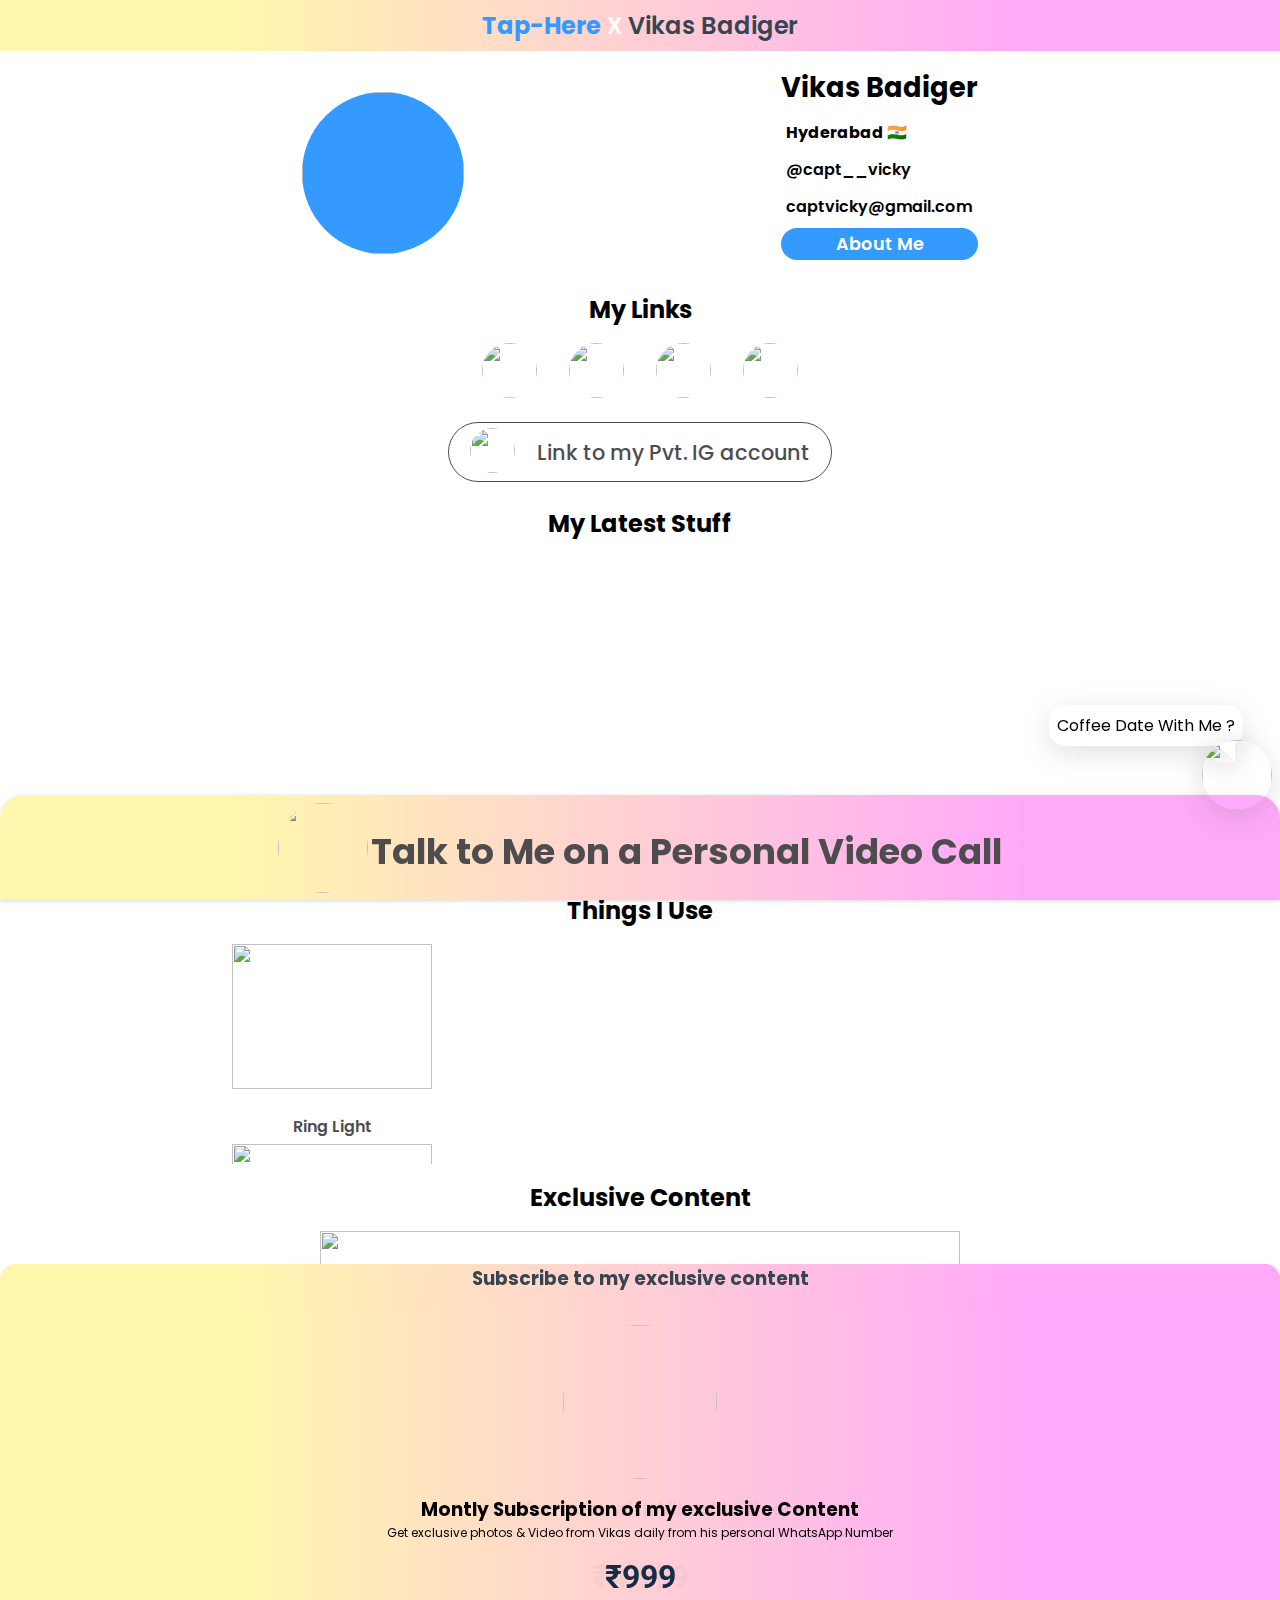
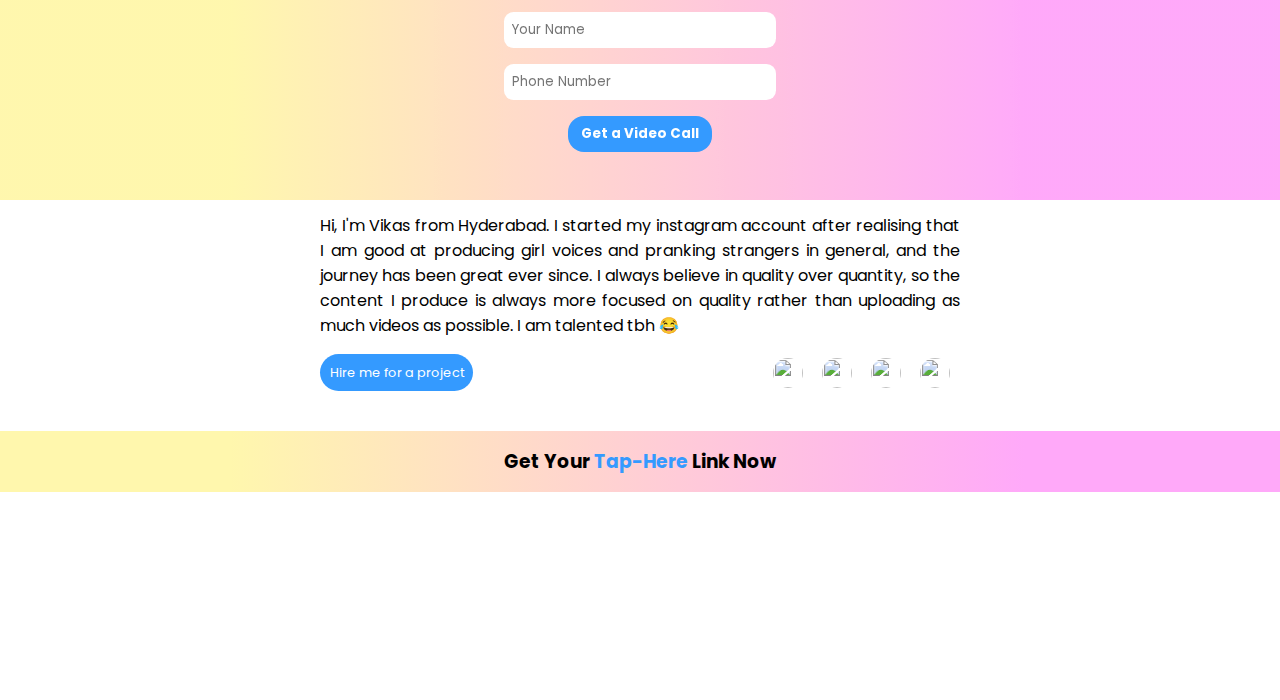
==== capt_vicky.html @ 2254b994 "Create capt_vicky.html" ====
<!DOCTYPE html>
<html lang="en">
  <head>
    <meta charset="UTF-8" />
    <meta http-equiv="X-UA-Compatible" content="IE=edge" />
    <meta name="viewport" content="width=device-width, initial-scale=1.0" />
    <title>Tap Here x Vikas Badiger</title>
    <!--? Styles  -->
    <link rel="stylesheet" href="profile.css" />
    <link
      rel="stylesheet"
      href="https://unpkg.com/flickity@2/dist/flickity.min.css"
    />
    <!--? Site Icon  -->
    <link
      rel="icon"
      type="image/x-icon"
      href="https://i.postimg.cc/kXLtDLwj/tapherelogo.png"
    />
  </head>
  <body>
    <!--! Pay-Popups   -->
    <div class="vc-book" id="vc-book-card">
      <div class="card-head">
        <a class="close-arrow"
          ><ion-icon name="chevron-down-outline"></ion-icon>
        </a>
        <h3>Talk to me on a video call</h3>
      </div>
      <div class="creator-img" style="margin-top: 1rem">
        <img src="https://i.postimg.cc/63k9BPFk/image.png" />
      </div>
      <h3 style="margin-top: 1rem">
        Video Call with <span>Vikas Badiger</span>
      </h3>
      <div id="wrapvc">
        <p style="font-size: 0.75rem">
          Talk to <span>Vikas</span> about whatever you want as much as you want
        </p>
        <h3 class="vc-price pricevc">₹499</h3>
        <form action="" class="form-box-vc">
          <input
            type="text"
            name="clientname"
            placeholder="Your Name"
            class="form-text"
          />
          <input
            type="number"
            name="phonenumber"
            placeholder="Phone Number"
            class="form-text"
            required
          />
          <input
            type="submit"
            class="submit-btn"
            value="Get a Video Call"
            required
          />
          <!--? Cache   -->
          <input
            type="text"
            name="creatorname"
            id="creatornamevc"
            style="display: none"
          />
          <input
            type="text"
            name="ordername"
            id="ordernamevc"
            style="display: none"
          />
          <input type="text" name="price" id="pricevc" style="display: none" />
        </form>
      </div>
    </div>
    <div class="coffee-book" id="coffee-book-card">
      <div class="card-head">
        <a class="close-arrow close-arrow-coffee"
          ><ion-icon name="chevron-down-outline"></ion-icon>
        </a>
        <h3>Go on a Coffee Date with Me</h3>
      </div>
      <div class="creator-img" style="margin-top: 1rem">
        <img src="https://i.postimg.cc/26zQ2HHf/image.png" />
      </div>
      <h3 style="margin-top: 1rem">
        Coffee Date with <span>Vikas Badiger</span>
      </h3>
      <div id="wrapcf">
        <p style="font-size: 0.75rem">
          Go on a coffee date with <span>Vikas</span> & make long term
          connections over a coffee date
        </p>
        <h3 class="vc-price pricecf">₹4,999</h3>
        <form class="form-box-coffee">
          <input
            type="text"
            name="clientname"
            placeholder="Your Name"
            class="form-text"
          />
          <input
            type="number"
            name="phonenumber"
            placeholder="Phone Number"
            class="form-text"
            required
          />
          <input
            type="submit"
            class="submit-btn"
            value="Get a Video Call"
            required
          />
          <!--? Cache   -->
          <input
            type="text"
            name="creatorname"
            id="creatornamecf"
            style="display: none"
          />
          <input
            type="text"
            name="ordername"
            id="ordernamecf"
            style="display: none"
          />
          <input type="text" name="price" id="pricecf" style="display: none" />
        </form>
      </div>
    </div>
    <div class="exclusive-book" id="exclusive-book-card">
      <div class="card-head">
        <a class="close-arrow close-arrow-exclusive"
          ><ion-icon name="chevron-down-outline"></ion-icon>
        </a>
        <h3>Subscribe to my exclusive content</h3>
      </div>
      <div class="creator-img" style="margin-top: 1rem">
        <img src="https://i.postimg.cc/26zQ2HHf/image.png" />
      </div>
      <h3 style="margin-top: 1rem">
        Montly Subscription of my exclusive Content
      </h3>
      <div id="wrapex">
        <p style="font-size: 0.75rem">
          Get exclusive photos & Video from <span>Vikas</span> daily from his
          personal WhatsApp Number
        </p>
        <h3 class="vc-price priceexc">₹999</h3>
        <form class="form-box-exclusive">
          <input
            type="text"
            name="clientname"
            placeholder="Your Name"
            class="form-text"
          />
          <input
            type="number"
            name="phonenumber"
            placeholder="Phone Number"
            class="form-text"
            required
          />
          <input
            type="submit"
            class="submit-btn"
            value="Get a Video Call"
            required
          />
          <!--? Cache   -->
          <input
            type="text"
            name="creatorname"
            id="creatornameex"
            style="display: none"
          />
          <input
            type="text"
            name="ordername"
            id="ordernameex"
            style="display: none"
          />
          <input type="text" name="price" id="priceex" style="display: none" />
        </form>
      </div>
    </div>

    <!--! Action-Pop-Up's  -->
    <!--? Video Call with Me  -->

    <div class="video-call">
      <a class="vc-up">
        <ion-icon name="chevron-up-outline" class="arrow-up bounce"></ion-icon>
      </a>
      <a>
        <img
          src="https://i.postimg.cc/90L99h03/image.png"
          class="vc-icon wave"
        />
        <a class="vc-link"
          ><h3 class="color-change">Talk to Me on a Personal Video Call</h3></a
        >
      </a>
    </div>
    <!--? Coffee Date with Me  -->
    <div class="coffee">
      <a class="message-bubble">
        Coffee Date With Me <span class="dark">?</span>
      </a>
      <div class="coffee-date shake">
        <a>
          <img
            class="coffee-img"
            src="https://i.postimg.cc/DycQDTLJ/image.png"
          />
        </a>
      </div>
    </div>

    <!--! Header with Creator Name -->
    <div class="header">
      <h3>
        <a href="index.html" class="blue-tap">Tap-Here</a> X
        <span class="creator-name">Vikas Badiger</span>
      </h3>
    </div>
    <!--! Section With CreatorName CreatorCity CreatorEmail CreatorDP -->
    <section class="creator-info">
      <div class="dp">
        <img src="https://i.postimg.cc/63k9BPFk/image.png" />
      </div>
      <div class="info">
        <h1 class="info-name">Vikas Badiger</h1>
        <p class="info-city" style="font-weight: 700">
          <ion-icon
            class="info-icons"
            style="color: red"
            name="location-sharp"
          ></ion-icon
          >Hyderabad 🇮🇳
        </p>
        <p class="info-username">
          <ion-icon
            class="info-icons"
            style="transform: translateY(0.3rem); color: #e95950"
            name="logo-instagram"
          ></ion-icon
          >@capt__vicky
        </p>
        <p class="info-email">
          <ion-icon
            class="info-icons"
            style="color: dodgerblue"
            name="mail"
          ></ion-icon
          >captvicky@gmail.com
        </p>
        <a class="info-link" href="#about-me">About Me</a>
      </div>
    </section>
    <!--! My Links Section  -->
    <section class="mylinks">
      <h3 class="head">My Links</h3>
      <!--? Social Icons  -->
      <div class="social">
        <div class="social-icon tilt">
          <!--*LinkedIn  -->
          <a href="#">
            <img
              src="https://pbs.twimg.com/profile_images/1508518003184349187/1KQYoqPY_400x400.png"
              alt=""
          /></a>
        </div>
        <div class="social-icon tilt">
          <!-- * Twitter -->
          <a href="#">
            <img
              src="https://play-lh.googleusercontent.com/wIf3HtczQDjHzHuu7vezhqNs0zXAG85F7VmP7nhsTxO3OHegrVXlqIh_DWBYi86FTIGk"
              alt=""
          /></a>
        </div>
        <div class="social-icon tilt">
          <!--* Snapchat  -->
          <a href="#">
            <img
              src="https://play-lh.googleusercontent.com/KxeSAjPTKliCErbivNiXrd6cTwfbqUJcbSRPe_IBVK_YmwckfMRS1VIHz-5cgT09yMo"
              alt=""
          /></a>
        </div>
        <div class="social-icon tilt">
          <!--* Youtube  -->
          <a href="https://linktw.in/5yYpzF">
            <img
              src="https://upload.wikimedia.org/wikipedia/commons/thumb/7/79/YouTube_social_red_square_%282017%29.svg/2048px-YouTube_social_red_square_%282017%29.svg.png"
              alt=""
          /></a>
        </div>
      </div>
      <!--? Personal Link  -->

      <div class="personal-link">
        <a href="https://www.instagram.com/vikas__badiger/">
          <img
            class="personal-link-image"
            src="https://i.postimg.cc/G2Fywv5x/image.png"
            alt=""
          />
          <a
            class="personal-href"
            href="https://www.instagram.com/vikas__badiger/"
            >Link to my Pvt. IG account</a
          >
        </a>
      </div>
    </section>
    <!--! Latest Stuff Section  -->
    <section class="latest">
      <h3 class="head">My Latest Stuff</h3>
      <div class="embeds">
        <div class="yt-latest">
          <iframe
            class="frame"
            src="https://www.youtube.com/embed?listType=playlist&list=UUNilMrnF1xKwV6iPCBCY6Dw"
          ></iframe>
        </div>
      </div>
    </section>
    <!--! Mythings Section  -->
    <section class="mythings">
      <h3 class="head">Things I Use</h3>
      <div class="main-carousel product-container">
        <div class="carousel-cell mything">
          <a href="https://amzn.to/3UuGc8X"
            ><img
              class="product-image"
              src="https://m.media-amazon.com/images/I/41wOapoSP9L._SL1280_.jpg"
            />
            <p>Ring Light</p>
          </a>
        </div>

        <div class="carousel-cell mything">
          <a href="https://amzn.to/3GEDMin"
            ><img
              class="product-image"
              src="https://m.media-amazon.com/images/I/61yo4swj-PL._SL1500_.jpg"
            />
            <p>My Webcam</p>
          </a>
        </div>

        <div class="carousel-cell mything">
          <a href="https://amzn.to/3KVwGZd"
            ><img
              class="product-image"
              src="https://m.media-amazon.com/images/I/51T6FEDoEvL._SL1500_.jpg"
            />
            <p>My Mic</p>
          </a>
        </div>

        <div class="carousel-cell mything">
          <a href="https://amzn.to/3obMkGO"
            ><img
              class="product-image"
              src="https://m.media-amazon.com/images/I/51qdv0vNyNL._SL1500_.jpg"
            />
            <p>My Tripod</p>
          </a>
        </div>
      </div>
    </section>
    <!--! Exclusive Conetent  -->
    <section class="exclusive-content">
      <h3 class="head">Exclusive Content</h3>
      <div class="exclusive-wrap">
        <div class="exclusive-image">
          <a>
            <img
              src="https://i.postimg.cc/m28QdLz9/exclusive-content-thumb.png"
              alt=""
            />
          </a>
        </div>
      </div>
    </section>
    <!--! About Me  -->₈
    <section id="about-me">
      <h3 class="head">About Me</h3>
      <div class="creator-img">
        <img src="https://i.postimg.cc/26zQ2HHf/image.png" />
      </div>
      <div class="me-text">
        <p>
          Hi, I'm Vikas from Hyderabad. I started my instagram account after
          realising that I am good at producing girl voices and pranking
          strangers in general, and the journey has been great ever since. I
          always believe in quality over quantity, so the content I produce is
          always more focused on quality rather than uploading as much videos as
          possible. I am talented tbh 😂
        </p>
        <div class="hire">
          <a class="hire-link" href="#">Hire me for a project</a>
          <div class="social">
            <div class="social-icon-hire">
              <!--*LinkedIn  -->
              <a href="#">
                <img
                  src="https://pbs.twimg.com/profile_images/1508518003184349187/1KQYoqPY_400x400.png"
                  alt=""
              /></a>
            </div>
            <div class="social-icon-hire">
              <!-- * Twitter -->
              <a href="#">
                <img
                  src="https://play-lh.googleusercontent.com/wIf3HtczQDjHzHuu7vezhqNs0zXAG85F7VmP7nhsTxO3OHegrVXlqIh_DWBYi86FTIGk"
                  alt=""
              /></a>
            </div>
            <div class="social-icon-hire">
              <!--* Snapchat  -->
              <a href="#">
                <img
                  src="https://play-lh.googleusercontent.com/KxeSAjPTKliCErbivNiXrd6cTwfbqUJcbSRPe_IBVK_YmwckfMRS1VIHz-5cgT09yMo"
                  alt=""
              /></a>
            </div>
            <div class="social-icon-hire">
              <!--* Youtube  -->
              <a href="https://linktw.in/5yYpzF">
                <img
                  src="https://upload.wikimedia.org/wikipedia/commons/thumb/7/79/YouTube_social_red_square_%282017%29.svg/2048px-YouTube_social_red_square_%282017%29.svg.png"
                  alt=""
              /></a>
            </div>
          </div>
        </div>
      </div>
    </section>
    <!--! Footer  -->
    <footer>
      <h3 style="text-align: center">
        Get Your <a href="index.html" class="blue-tap">Tap-Here</a> Link Now
      </h3>
    </footer>
    <!--? Ion Icons -->
    <script
      type="module"
      src="https://unpkg.com/ionicons@5.5.2/dist/ionicons/ionicons.esm.js"
    ></script>
    <script
      nomodule
      src="https://unpkg.com/ionicons@5.5.2/dist/ionicons/ionicons.js"
    ></script>
    <!--? Flickity -->
    <script src="https://unpkg.com/flickity@2/dist/flickity.pkgd.min.js"></script>

    <!--! Custom Scripts -->
    <script src="logic.js"></script>
  </body>
</html>
---- profile.css ----
@import url("https://fonts.googleapis.com/css2?family=Roboto:wght@100;300;400;500;600;700;900&display=swap");
@import url("https://fonts.googleapis.com/css2?family=Poppins:wght@100;300;400;500;600;700;900&display=swap");
* {
  box-sizing: border-box;
  margin: 0;
  padding: 0;
  font-family: "Poppins", sans-serif;
}

html {
  scroll-behavior: smooth;
}
img {
  width: 100%;
  height: 100%;
  border-radius: 50%;
  object-fit: cover;
}
a {
  text-decoration: none;
}

/*! Header Section  */
.header {
  text-align: center;
  padding: 0.5rem;
  background: rgb(255, 247, 173);
  background: linear-gradient(
    90deg,
    rgba(255, 247, 173, 1) 18%,
    rgba(255, 169, 249, 1) 80%
  );
}

.header h3 {
  font-size: 1.5rem;
  font-weight: 600;
  font-family: Roboto;
  color: white;
}

.blue-tap {
  color: #349aff;
  font-weight: 700;
}
.creator-name {
  color: #36454f;
}

/*! Creator Info Section  */
.creator-info {
  height: 25vh;
}

.creator-info {
  display: flex;
  align-items: center;
  justify-content: space-evenly;
}

.dp {
  width: 18vh;
  height: 18vh;
  background-color: #349aff;
  border-radius: 50%;
  margin-right: 1rem;
  margin-top: 1.2rem;
}

.info {
  text-align: left;
}

.info p {
  margin: 0.5rem 0;
  font-size: 1rem;
  font-weight: 550;
}

.info-name {
  font-size: 1.7rem;
}

.info-icons {
  transform: translateY(0.2rem);
  margin-right: 0.3rem;
  font-size: 1.2rem;
}

.info-link {
  text-decoration: none;
  display: block;
  text-align: center;
  padding: 0.2rem;
  border-radius: 2rem;
  font-size: 1.1rem;
  font-weight: 600;
  color: white;
  background-color: #349aff;
}
/*! Basis Formatting  */
.head {
  text-align: center;
  margin: 1rem 0;
  font-size: 1.5rem;
  font-weight: 700;
}

/*! My Links */
.social {
  display: flex;
  align-items: center;
  justify-content: space-evenly;
}

.social-icon {
  width: 55px;
  height: 55px;
  border-radius: 50%;
}

.personal-link {
  text-align: center;
  display: flex;
  align-items: center;
  justify-content: space-evenly;
  margin: 1.5rem 2rem;
  border: solid #4d4d4f 1px;
  border-radius: 2rem;
  padding: 0.1rem 0;
}
.personal-link-image {
  width: 45px;
  height: 45px;
  margin-top: 0.2rem;
}

.personal-href {
  font-size: 1.3rem;
  font-weight: 500;
  text-decoration: none;
  color: #4d4d4f;
}

/*! My Latest Stuff  */

.embeds {
  display: flex;
  align-items: center;
  justify-content: space-around;
}
.yt-latest {
  width: 90vw;
  height: 51vw;
}
.frame {
  width: 100%;
  height: 100%;
  border-radius: 1.5rem;
  border: none;
}

/*! Mythings  */
.product-container {
  overflow: hidden;
  height: 220px;
}
.mything {
  width: 200px;
  height: 200px;
  border-radius: 1.5rem;
  margin: 0 0.5rem;
}
.product-image {
  border-radius: 0;
  width: 100%;
  height: 85%;
  object-fit: contain;
}
.mything p {
  text-decoration: none;
  color: #4d4d4f;
  text-align: center;
  font-size: 1rem;
  font-weight: 600;
}
/*! Exclusive Content  */
.exclusive-wrap {
  display: flex;
  justify-content: center;
}
.exclusive-image {
  width: 100vw;
  height: 56vw;
}
.exclusive-image img {
  border-radius: 0;
}

/*! About Me */
.creator-img {
  width: 22vw;
  height: 22vw;
  margin: auto;
}

.me-text {
  text-align: justify;
  margin-top: 1rem;
  margin: 1rem 0.5rem;
}
.hire {
  display: flex;
  justify-content: space-between;
  align-items: center;
  margin-top: 1rem;
}
.hire-link {
  /* flex-shrink: 0; */
  font-size: 0.8rem;
  background-color: #349aff;
  padding: 0.6rem;
  border-radius: 2.1rem;
  color: white;
}
.social-icon-hire {
  width: 30px;
  height: 30px;
  margin: 0 0.6rem;
}

/*! Popups */
.video-call {
  display: flex;
  align-items: center;
  justify-content: center;
  position: fixed;
  left: 50%;
  transform: translateX(-50%);
  bottom: 0;
  z-index: 6;
}
.video-call {
  box-shadow: rgba(0, 0, 0, 0.16) 0px 1px 4px;
  padding-top: 0.5rem;
  border-top-right-radius: 1.5rem;
  border-top-left-radius: 1.5rem;
  background: rgb(255, 247, 173);
  background: linear-gradient(
    90deg,
    rgba(255, 247, 173, 1) 18%,
    rgba(255, 169, 249, 1) 80%
  );
  width: 100%;
}
.vc-icon {
  width: 60px;
  height: 60px;
}
.vc-link {
  margin-left: 0.2rem;
  display: block;
  font-size: 0.85rem;
  flex-shrink: 0;
  color: #4d4d4f;
}
.arrow-up {
  font-size: 1.5rem;
  color: white;
  z-index: 7;
  position: fixed;
  bottom: 2.8rem;
  left: 48%;
  transform: translateX(-50%);
}

.coffee-date {
  width: 70px;
  height: 70px;
  border-radius: 50%;
  position: fixed;
  bottom: 10%;
  right: 0.5rem;
  z-index: 7;
  box-shadow: rgba(100, 100, 111, 0.2) 0px 7px 29px 0px;
}

.message-bubble {
  position: fixed;
  z-index: 7;
  bottom: 9.6rem;
  right: 2.3rem;
  background-color: white;
  padding: 0.5rem;
  border-radius: 1rem;
  color: black;
  box-shadow: rgba(100, 100, 111, 0.2) 0px 7px 29px 0px;
}
.message-bubble::after {
  content: "";
  position: absolute;
  display: block;
  width: 0;
  z-index: 0;
  border-style: solid;
  border-width: 0 20px 20px 0;
  border-color: transparent white transparent transparent;
  bottom: -16px;
  left: 93%;
  margin-left: -15px;
  box-shadow: rgba(100, 100, 111, 0.2) 0px 7px 29px 0px;
}
footer {
  margin: 2.5rem 0 13rem 0;
  padding: 1rem;
  background: rgb(255, 247, 173);
  background: linear-gradient(
    90deg,
    rgba(255, 247, 173, 1) 18%,
    rgba(255, 169, 249, 1) 80%
  );
}

/*! Action-Cards  */
.video-call-card {
  position: fixed;
  left: 50%;
  transform: translateX(-50%);
  bottom: 0;
  z-index: 6;
}
.vc-payment {
  display: block;
}

/*! Pay-Cards  */
.vc-book,
.coffee-book,
.exclusive-book {
  max-height: 100vh;
  width: 100%;
  display: block;
  background: rgb(255, 247, 173);
  background: linear-gradient(
    90deg,
    rgba(255, 247, 173, 0.97) 18%,
    rgba(255, 169, 249, 0.97) 80%
  );
  border-radius: 1rem 1rem 0 0;
  text-align: center;
  z-index: 8;
}
.vc-book,
.coffee-book,
.exclusive-book {
  position: fixed;
  bottom: -100%;
  transition: bottom 0.7s ease-out;
}
.close-arrow {
  font-size: 1.6rem;
  color: white;
}
.card-head {
  color: #36454f;
  background: rgb(255, 247, 173);
  background: linear-gradient(
    90deg,
    rgba(255, 247, 173, 1) 18%,
    rgba(255, 169, 249, 1) 80%
  );
  border-radius: 1rem;
  padding-bottom: 1rem;
}

.vc-price {
  font-family: Roboto;
  font-size: 2rem;
  margin: 1rem 0;
  color: #142c44;
}

.form-text {
  display: block;
  margin: 1rem auto;
  border: 0;
  padding: 0.5rem;
  width: 17rem;
  border-radius: 0.6rem;
}

.submit-btn {
  border-radius: 1rem;
  margin-bottom: 3rem;
  border: 0;
  padding: 0.5rem 0.8rem;
  background-color: #349aff;
  font-weight: 700;
  color: white;
}
.completed img {
  width: 250px;
}
/*! Animations  */
.bounce {
  animation: bounce 4s 1000;
}

.shake {
  animation: tilt-n-move-shaking 2.5s 1000;
}

.wave {
  animation: tilt-shaking 3s 1000;
}

.color-change {
  animation: color-changer 3s 1000 ease-out;
}

.dark {
  animation: darker 2s 1000 ease-in;
}

.tilt {
  animation: tilt 8s 1000;
}

@keyframes tilt {
  0% {
    transform: rotate(0deg);
  }

  25% {
    transform: rotate(5deg);
  }
  50% {
    transform: rotate(0deg);
  }
  75% {
    transform: rotate(-5deg);
  }
  100% {
    transform: rotate(0deg);
  }
}

@keyframes darker {
  50% {
    font-weight: 700;
    font-size: 1.2rem;
  }
}

@keyframes bounce {
  0%,
  20%,
  50%,
  80%,
  100% {
    -webkit-transform: translateY(0);
  }
  40% {
    -webkit-transform: translateY(-15px);
  }
  60% {
    -webkit-transform: translateY(-10px);
    color: #36454f;
  }
}

@keyframes tilt-n-move-shaking {
  0% {
    transform: translate(0, 0) rotate(0deg);
  }
  25% {
    transform: translate(5px, 5px) rotate(5deg);
  }
  50% {
    transform: translate(0, 0) rotate(0eg);
  }
  75% {
    transform: translate(-5px, 5px) rotate(-5deg);
  }
  100% {
    transform: translate(0, 0) rotate(0deg);
  }
}

@keyframes horizontal-shaking {
  0% {
    transform: translateX(0);
  }
  25% {
    transform: translateX(5px);
  }
  50% {
    transform: translateX(-5px);
  }
  75% {
    transform: translateX(5px);
  }
  100% {
    transform: translateX(0);
  }
}

@keyframes tilt-shaking {
  0% {
    transform: rotate(0deg);
    scale: 105%;
  }
  20% {
    scale: 100%;
  }
  25% {
    transform: rotate(5deg);
    translate: 3px;
  }
  50% {
    transform: rotate(0deg);
  }
  75% {
    transform: rotate(-5deg);
    translate: -3px;
  }
  100% {
    transform: rotate(0deg);
    scale: 105%;
  }
}

@keyframes color-changer {
  0% {
    color: #4d4d4f;
  }

  50% {
    color: #36454f;
  }

  100% {
    color: #4d4d4f;
  }
}

/* Desktop */
@media only screen and (min-width: 768px) {
  .social {
    justify-content: center;
  }
  .social-icon {
    margin: 0 1rem;
  }
  .personal-link {
    width: 30%;
    margin: 1.5rem auto;
  }
  .yt-latest {
    width: 50vw;
    height: 25vw;
  }

  .ig-latest {
    height: 25vw;
    width: 35vw;
  }
  .exclusive-image {
    width: 50vw;
    height: 25vw;
  }
  .product-container {
    overflow: hidden;
    height: 220px;
    margin: auto;
    width: 65vw;
  }
  .creator-img {
    width: 12vw;
    height: 12vw;
  }
  .me-text {
    width: 50%;
    align-items: center;
    margin: 1rem auto;
  }
  .vc-icon {
    width: 90px;
    height: 90px;
  }
  .vc-link {
    display: block;
    font-size: 1.9rem;
    flex-shrink: 0;
    color: #4d4d4f;
  }
  .arrow-up {
    bottom: 4rem;
    font-size: 2rem;
  }
}
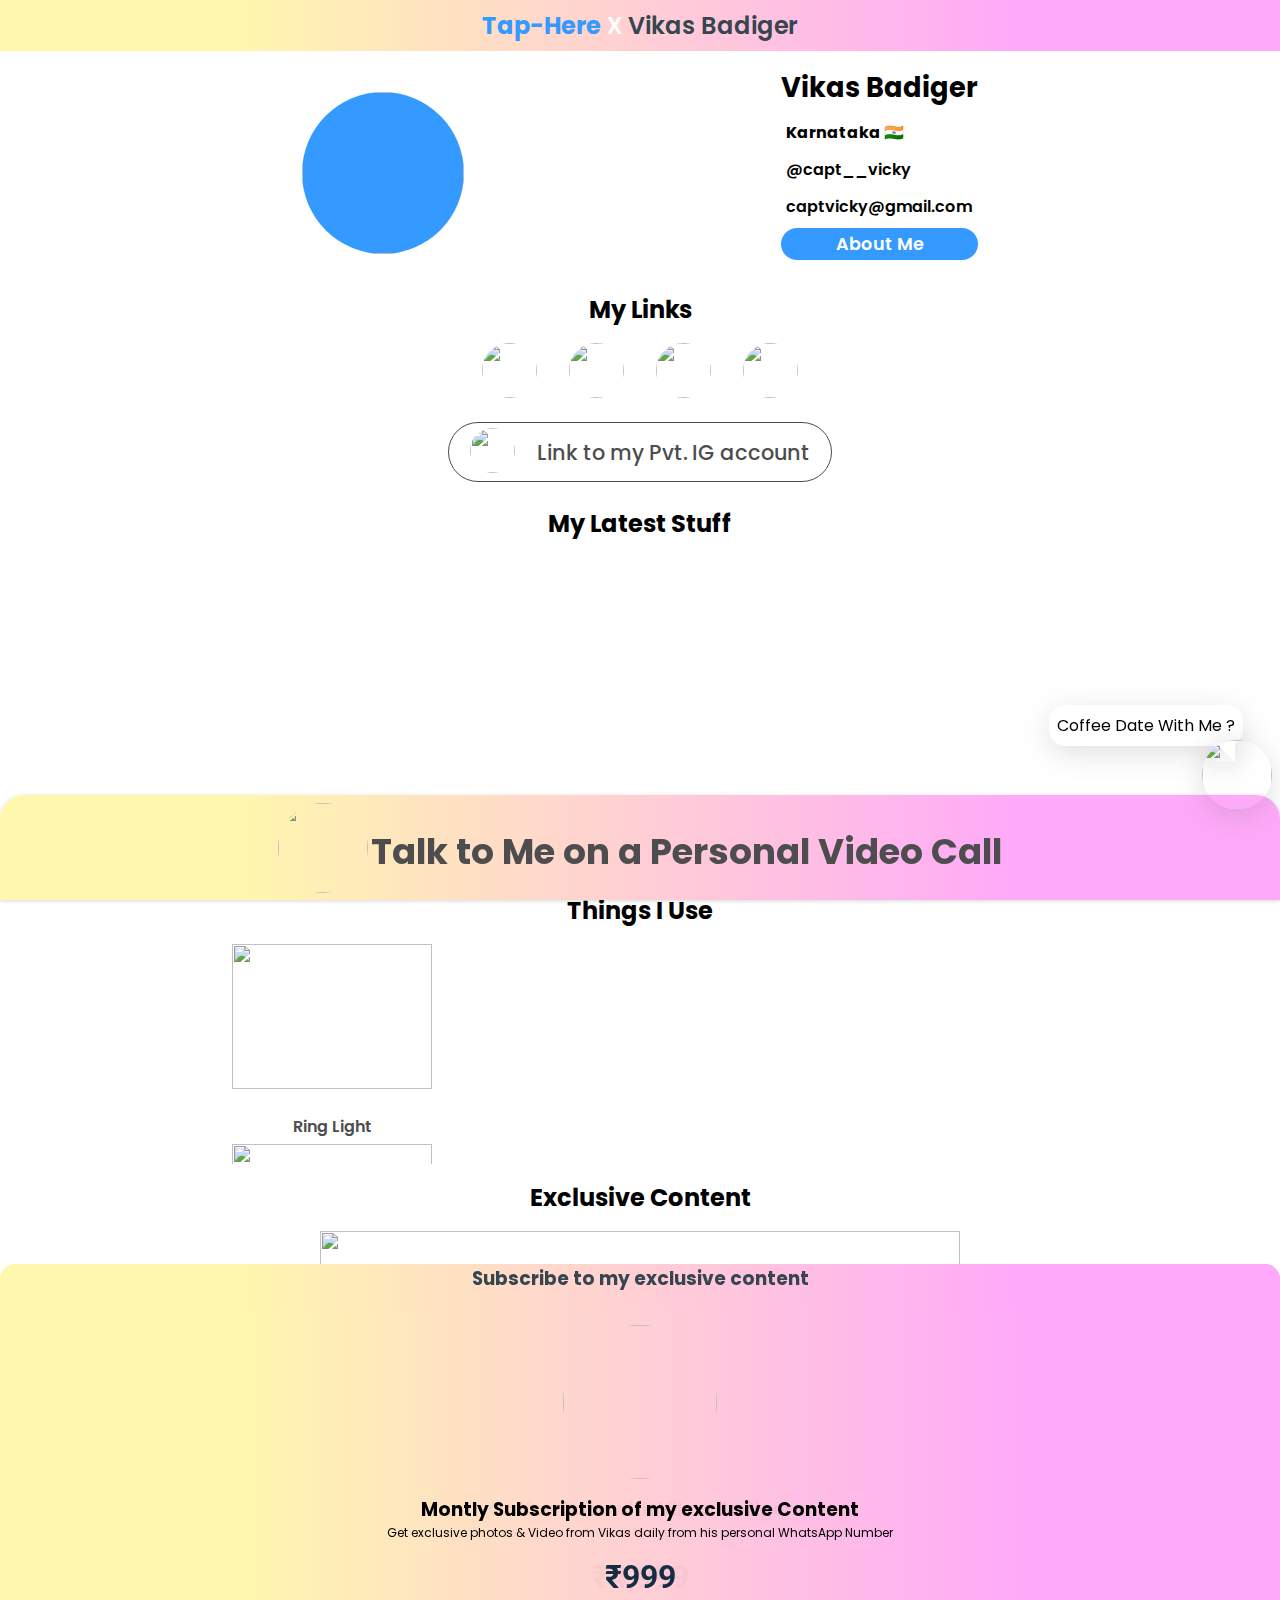
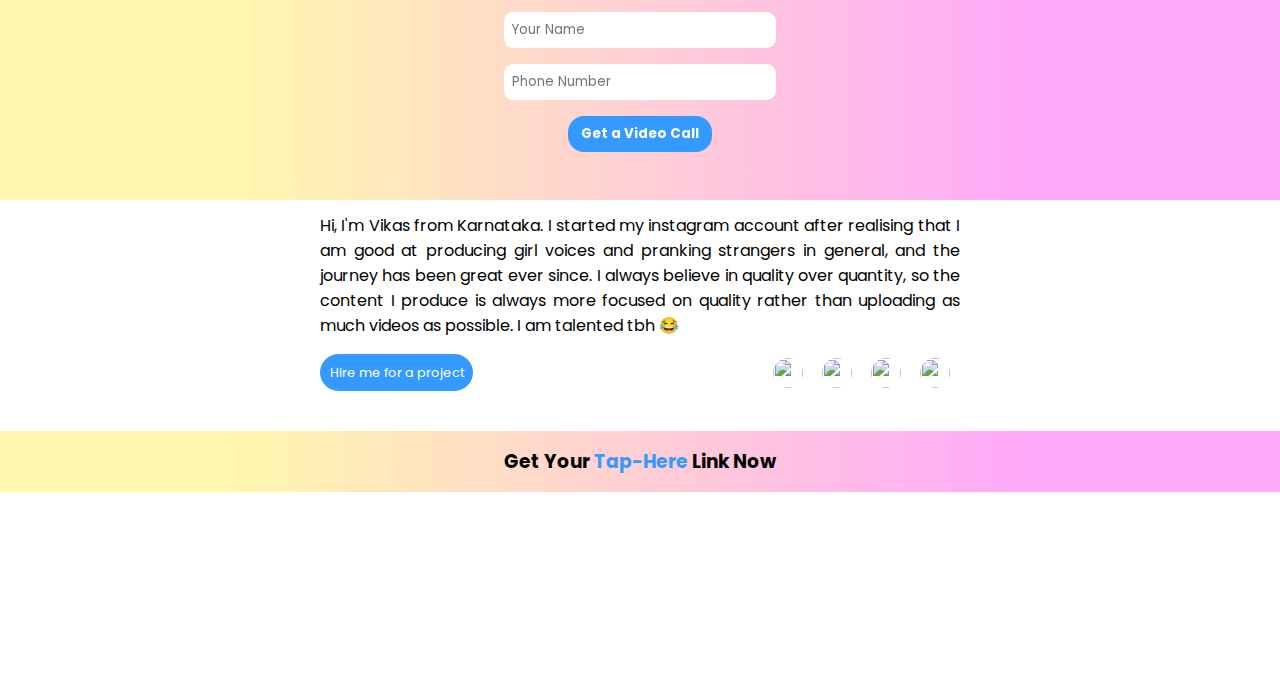
==== commit 1f8e899c: "Update capt_vicky.html" ====
--- a/capt_vicky.html
+++ b/capt_vicky.html
@@ -240,7 +240,7 @@
             style="color: red"
             name="location-sharp"
           ></ion-icon
-          >Hyderabad 🇮🇳
+          >Karnataka 🇮🇳
         </p>
         <p class="info-username">
           <ion-icon
@@ -395,7 +395,7 @@
       </div>
       <div class="me-text">
         <p>
-          Hi, I'm Vikas from Hyderabad. I started my instagram account after
+          Hi, I'm Vikas from Karnataka. I started my instagram account after
           realising that I am good at producing girl voices and pranking
           strangers in general, and the journey has been great ever since. I
           always believe in quality over quantity, so the content I produce is
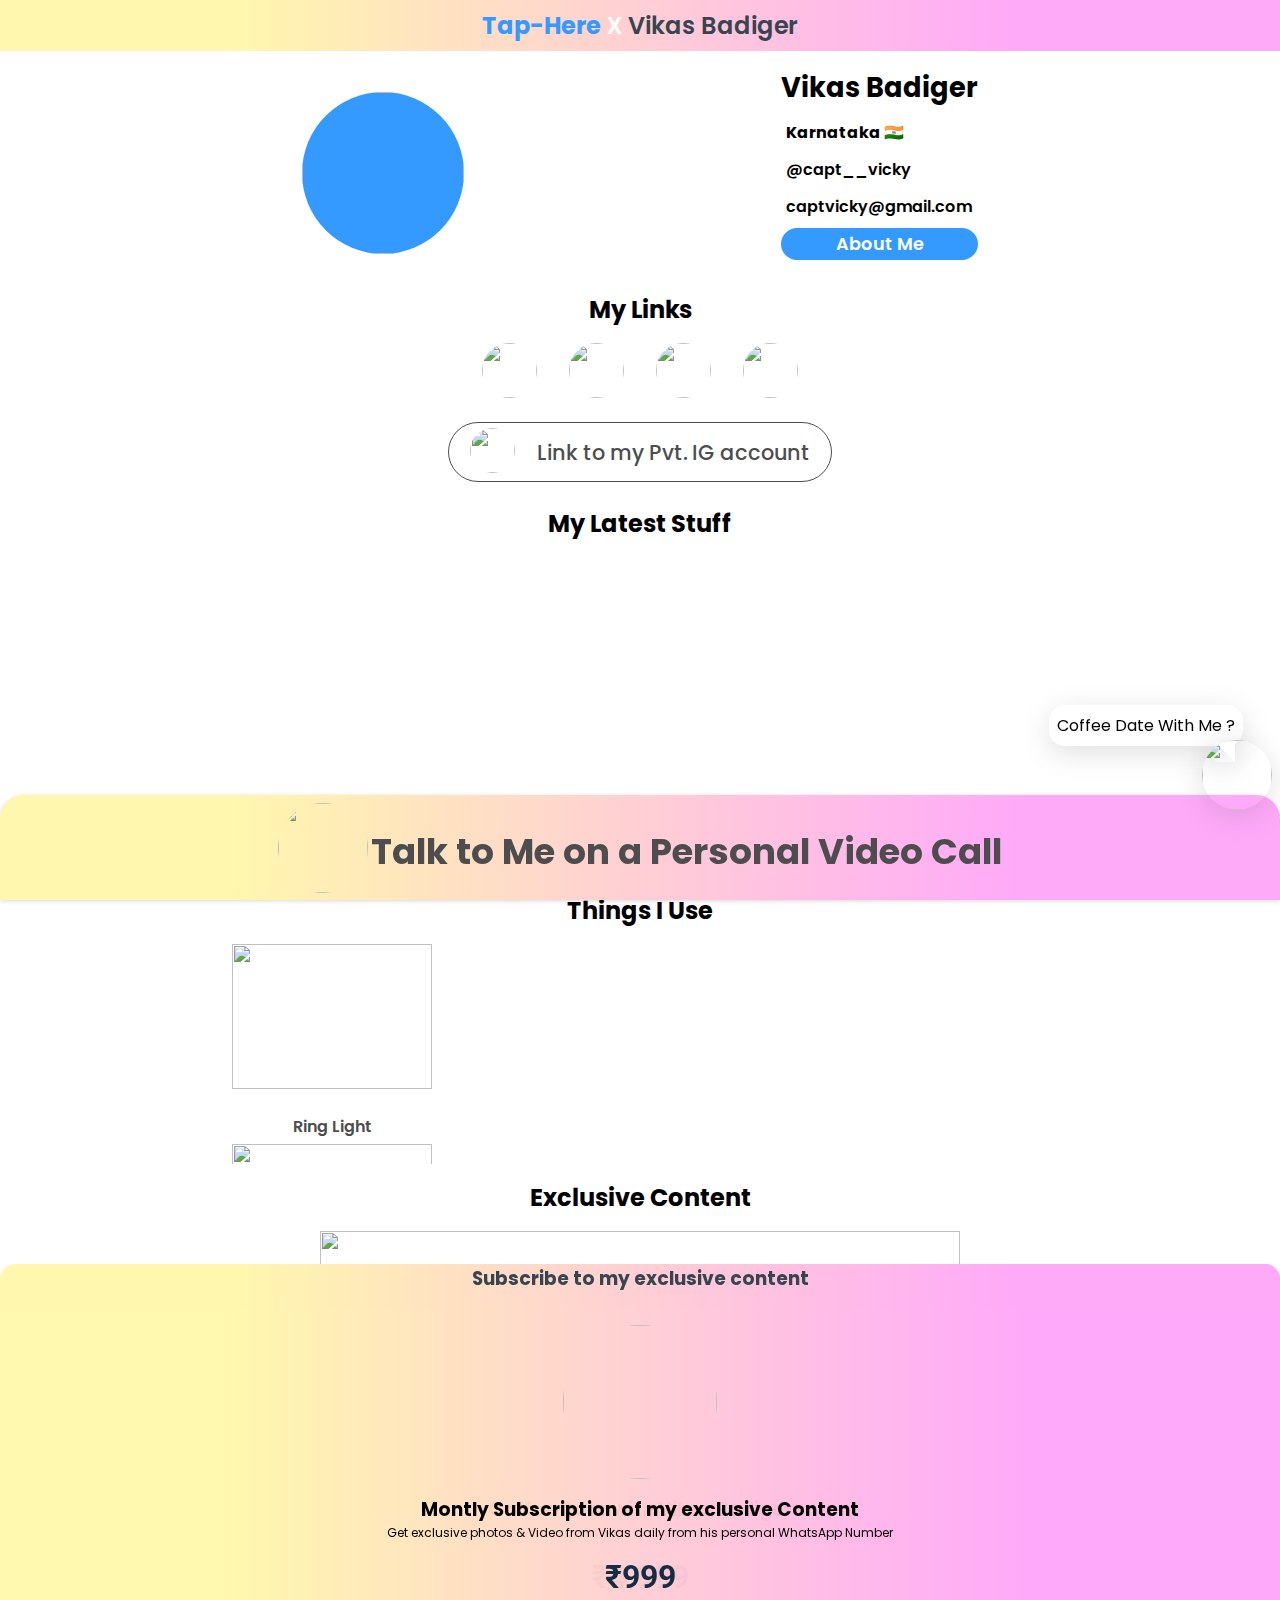
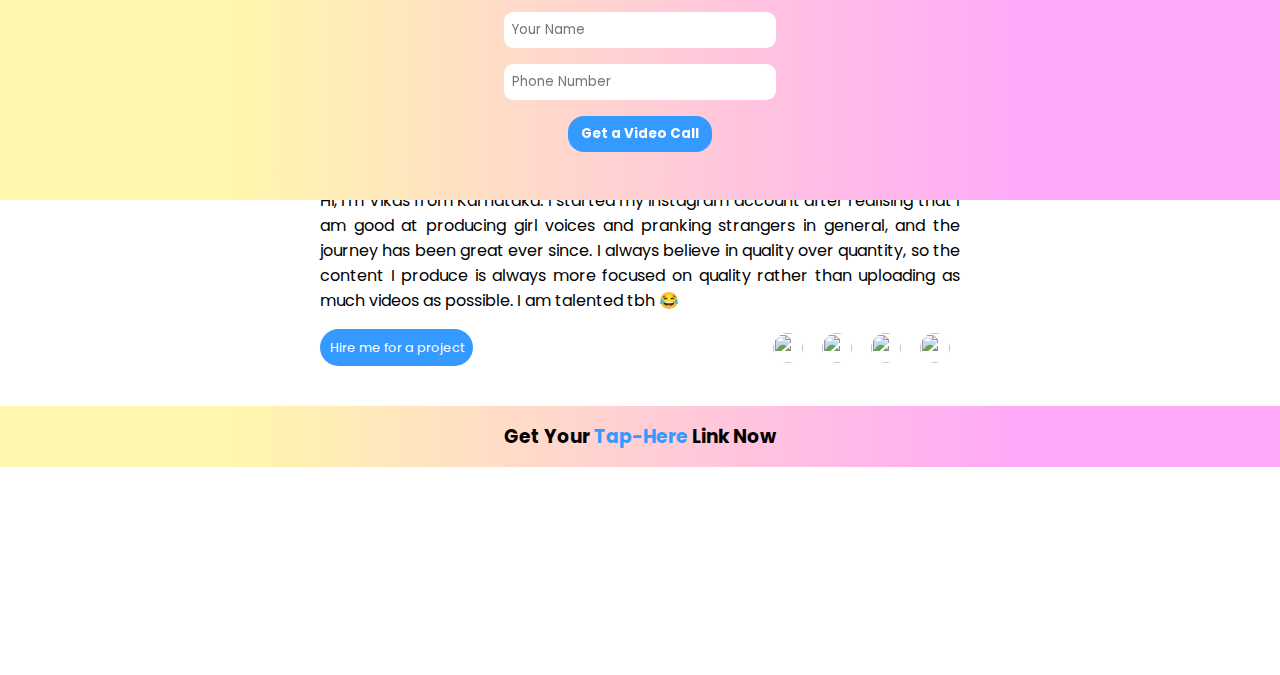
==== commit 09a6ebad: "Update capt_vicky.html" ====
--- a/capt_vicky.html
+++ b/capt_vicky.html
@@ -1,6 +1,15 @@
 <!DOCTYPE html>
 <html lang="en">
   <head>
+    <!-- Google tag (gtag.js) -->
+    <script async src="https://www.googletagmanager.com/gtag/js?id=G-4SNN9YKKL7"></script>
+    <script>
+      window.dataLayer = window.dataLayer || [];
+      function gtag(){dataLayer.push(arguments);}
+      gtag('js', new Date());
+
+      gtag('config', 'G-4SNN9YKKL7');
+    </script>
     <meta charset="UTF-8" />
     <meta http-equiv="X-UA-Compatible" content="IE=edge" />
     <meta name="viewport" content="width=device-width, initial-scale=1.0" />
@@ -17,6 +26,7 @@
       type="image/x-icon"
       href="https://i.postimg.cc/kXLtDLwj/tapherelogo.png"
     />
+        
   </head>
   <body>
     <!--! Pay-Popups   -->
@@ -387,7 +397,7 @@
         </div>
       </div>
     </section>
-    <!--! About Me  -->₈
+    <!--! About Me  -->
     <section id="about-me">
       <h3 class="head">About Me</h3>
       <div class="creator-img">
